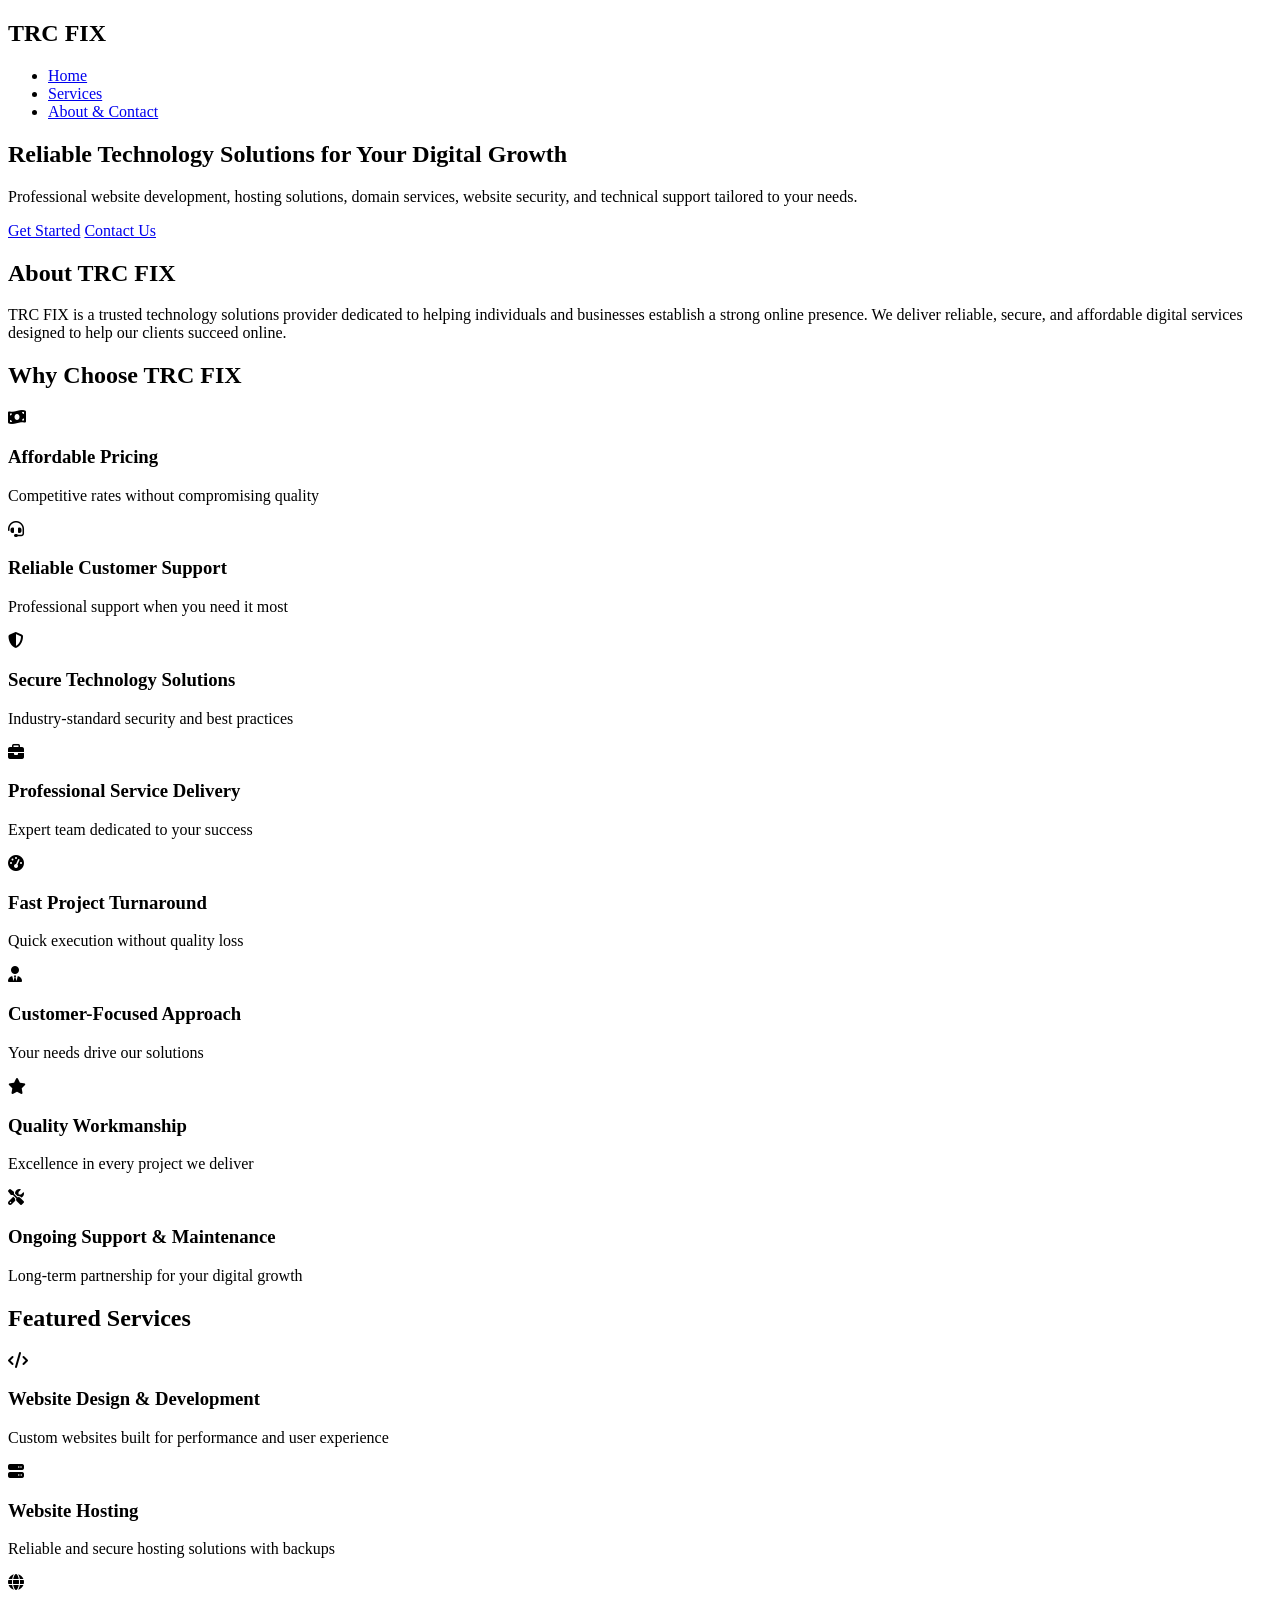
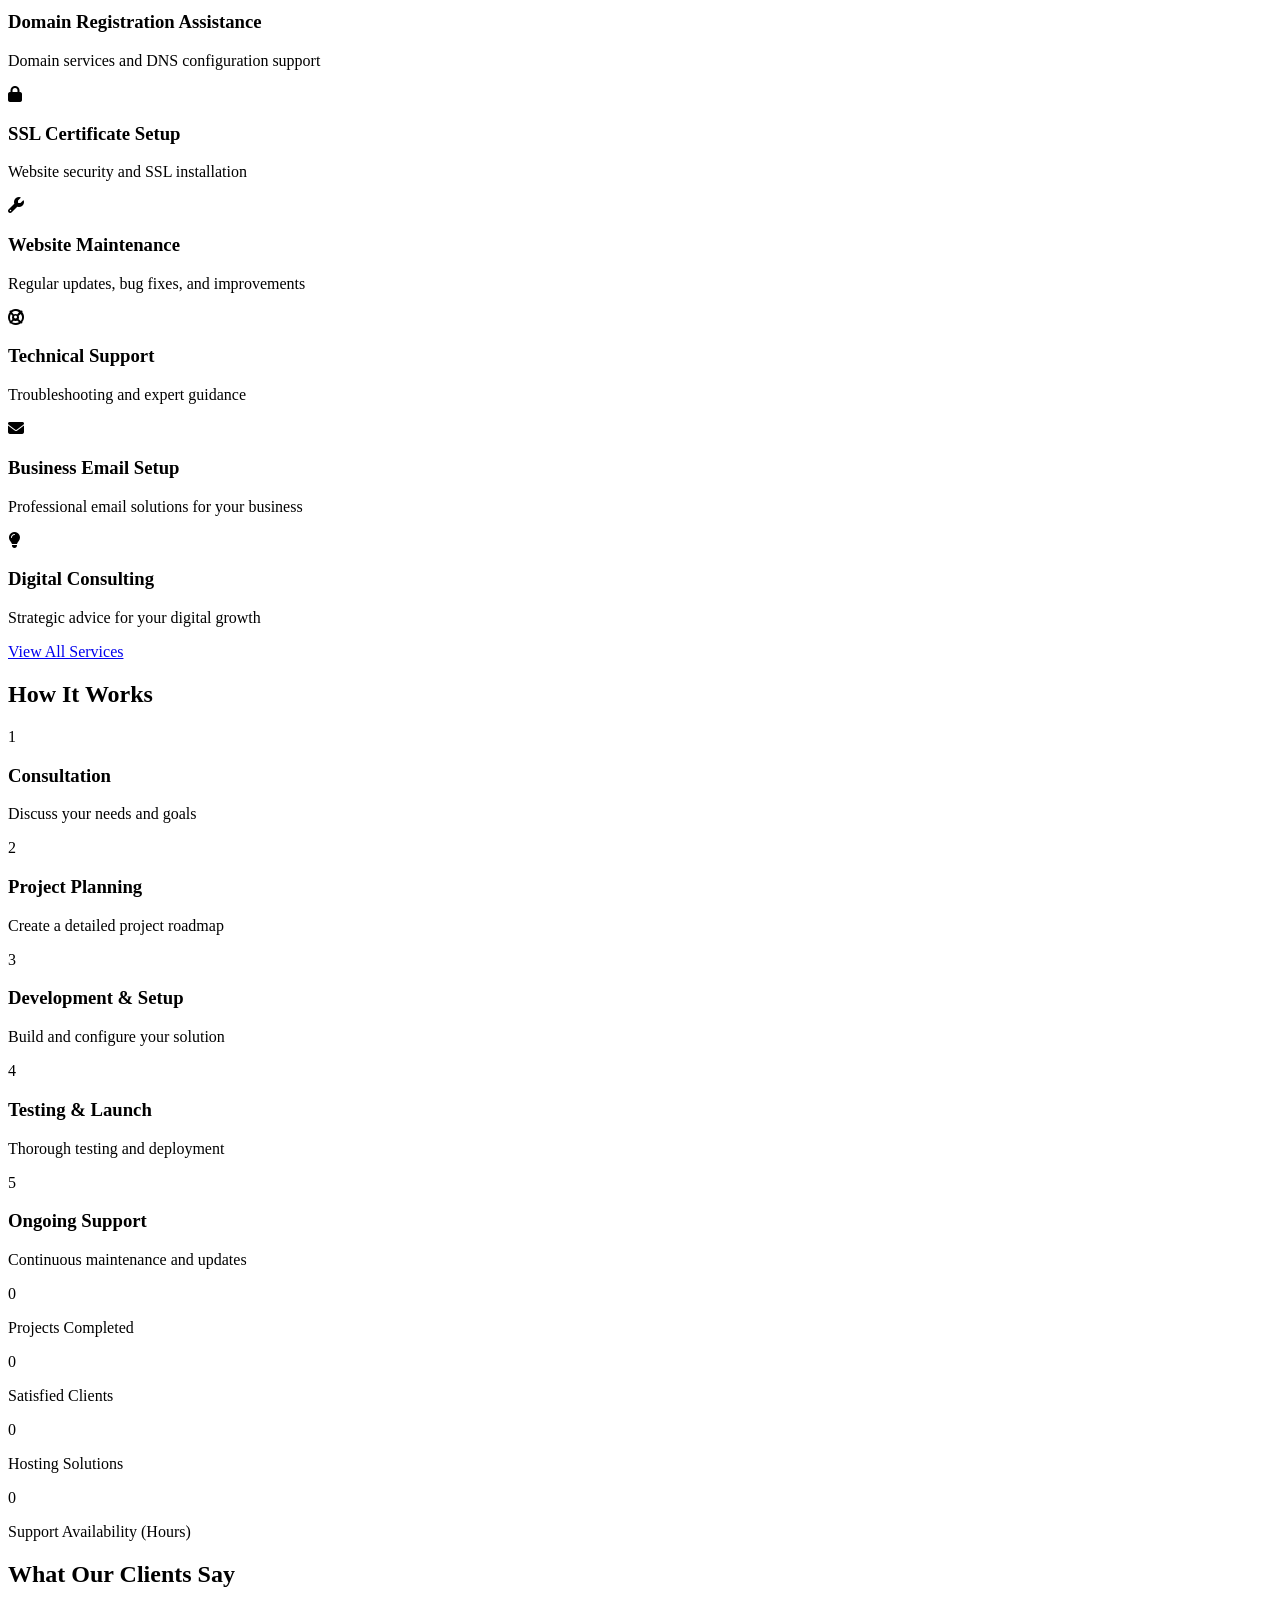
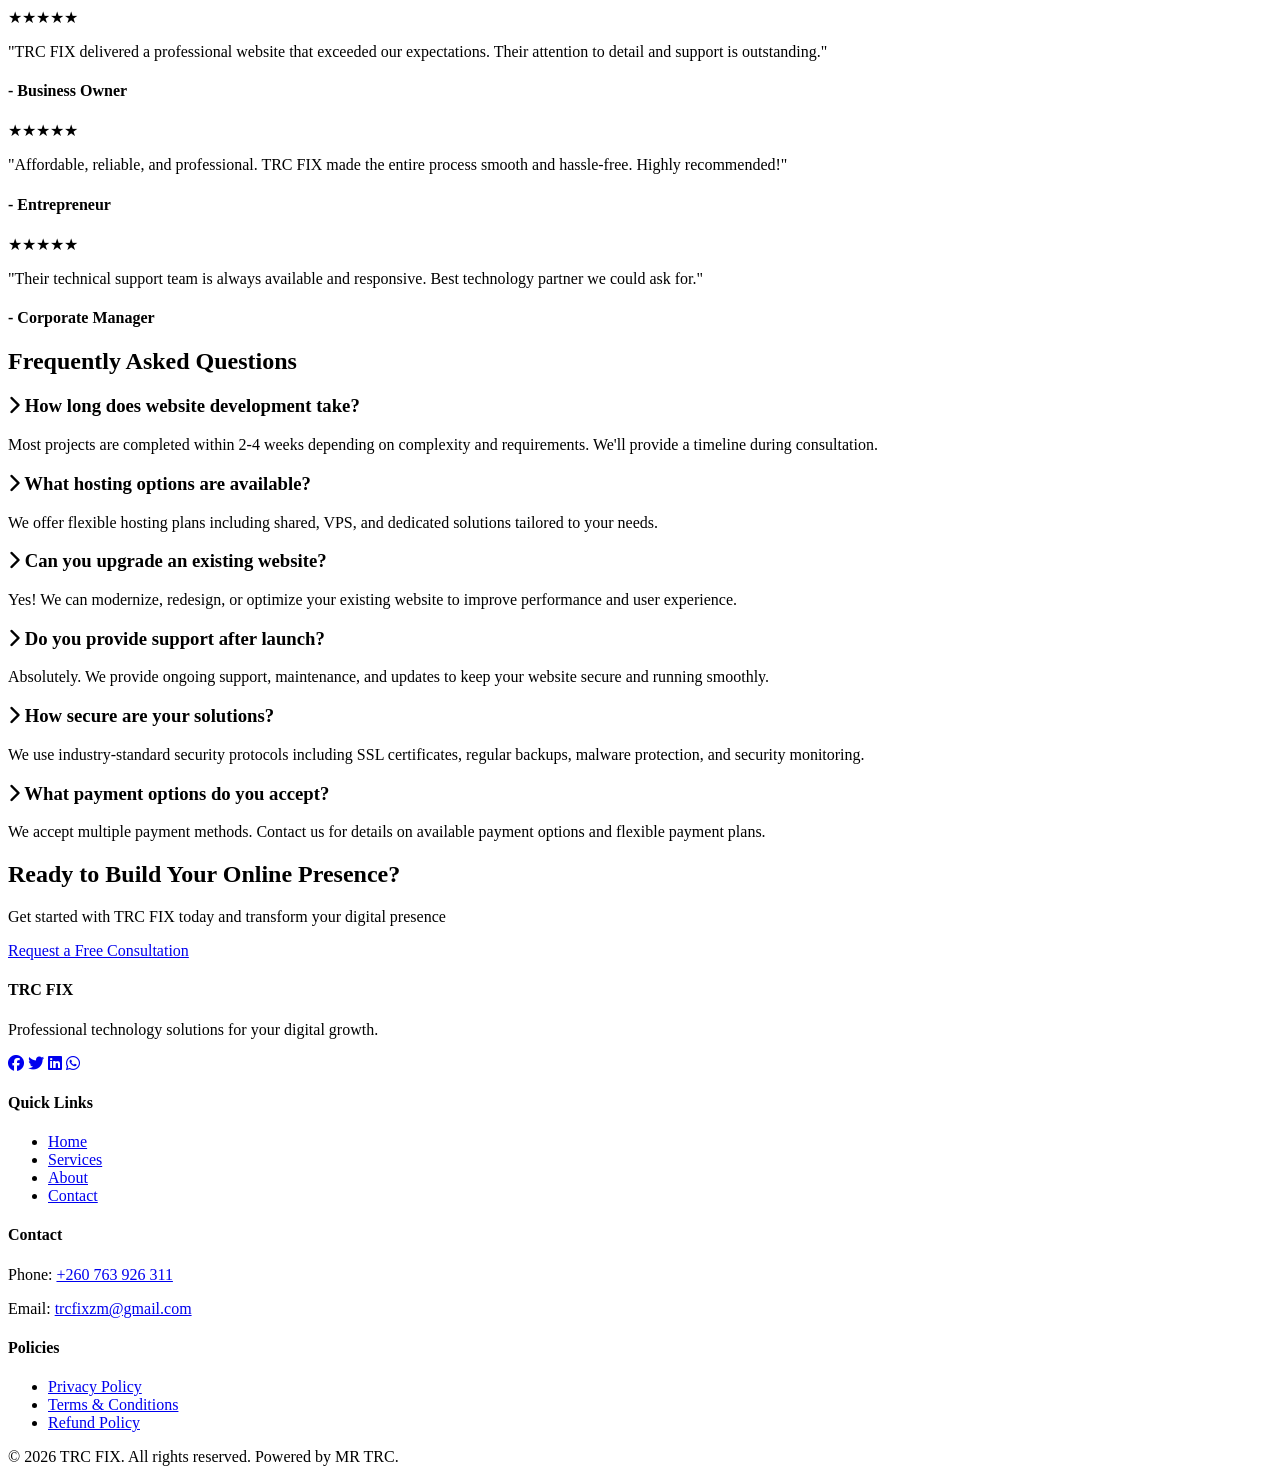
==== index.html @ 14029714 "Initial commit: Create home page with hero, services, testimonials, and CTA sections" ====
<!DOCTYPE html>
<html lang="en">
<head>
    <meta charset="UTF-8">
    <meta name="viewport" content="width=device-width, initial-scale=1.0">
    <meta name="description" content="TRC FIX - Professional technology solutions for your digital growth. Website design, hosting, domain services, and technical support.">
    <meta name="keywords" content="website design, hosting, domain services, technical support, Zambia">
    <meta name="author" content="TRC FIX">
    <title>TRC FIX - Professional Technology Solutions</title>
    <link rel="stylesheet" href="styles.css">
    <link rel="stylesheet" href="https://cdnjs.cloudflare.com/ajax/libs/font-awesome/6.4.0/css/all.min.css">
</head>
<body>
    <!-- Navigation -->
    <nav class="navbar">
        <div class="container">
            <div class="nav-brand">
                <h1>TRC FIX</h1>
            </div>
            <ul class="nav-menu">
                <li><a href="#home" class="nav-link active">Home</a></li>
                <li><a href="services.html" class="nav-link">Services</a></li>
                <li><a href="about.html" class="nav-link">About & Contact</a></li>
            </ul>
            <div class="hamburger">
                <span></span>
                <span></span>
                <span></span>
            </div>
        </div>
    </nav>

    <!-- Hero Section -->
    <section id="home" class="hero">
        <div class="hero-content">
            <h2 class="hero-headline">Reliable Technology Solutions for Your Digital Growth</h2>
            <p class="hero-subheadline">Professional website development, hosting solutions, domain services, website security, and technical support tailored to your needs.</p>
            <div class="hero-buttons">
                <a href="#services" class="btn btn-primary">Get Started</a>
                <a href="about.html#contact-form" class="btn btn-secondary">Contact Us</a>
            </div>
        </div>
        <div class="hero-animation">
            <div class="tech-background"></div>
        </div>
    </section>

    <!-- Introduction Section -->
    <section class="introduction">
        <div class="container">
            <h2>About TRC FIX</h2>
            <p>TRC FIX is a trusted technology solutions provider dedicated to helping individuals and businesses establish a strong online presence. We deliver reliable, secure, and affordable digital services designed to help our clients succeed online.</p>
        </div>
    </section>

    <!-- Why Choose TRC FIX -->
    <section class="why-choose">
        <div class="container">
            <h2>Why Choose TRC FIX</h2>
            <div class="features-grid">
                <div class="feature-card">
                    <i class="fas fa-money-bill-wave"></i>
                    <h3>Affordable Pricing</h3>
                    <p>Competitive rates without compromising quality</p>
                </div>
                <div class="feature-card">
                    <i class="fas fa-headset"></i>
                    <h3>Reliable Customer Support</h3>
                    <p>Professional support when you need it most</p>
                </div>
                <div class="feature-card">
                    <i class="fas fa-shield-alt"></i>
                    <h3>Secure Technology Solutions</h3>
                    <p>Industry-standard security and best practices</p>
                </div>
                <div class="feature-card">
                    <i class="fas fa-briefcase"></i>
                    <h3>Professional Service Delivery</h3>
                    <p>Expert team dedicated to your success</p>
                </div>
                <div class="feature-card">
                    <i class="fas fa-tachometer-alt"></i>
                    <h3>Fast Project Turnaround</h3>
                    <p>Quick execution without quality loss</p>
                </div>
                <div class="feature-card">
                    <i class="fas fa-user-tie"></i>
                    <h3>Customer-Focused Approach</h3>
                    <p>Your needs drive our solutions</p>
                </div>
                <div class="feature-card">
                    <i class="fas fa-star"></i>
                    <h3>Quality Workmanship</h3>
                    <p>Excellence in every project we deliver</p>
                </div>
                <div class="feature-card">
                    <i class="fas fa-tools"></i>
                    <h3>Ongoing Support & Maintenance</h3>
                    <p>Long-term partnership for your digital growth</p>
                </div>
            </div>
        </div>
    </section>

    <!-- Featured Services -->
    <section id="services" class="featured-services">
        <div class="container">
            <h2>Featured Services</h2>
            <div class="services-grid">
                <div class="service-card">
                    <i class="fas fa-code"></i>
                    <h3>Website Design & Development</h3>
                    <p>Custom websites built for performance and user experience</p>
                </div>
                <div class="service-card">
                    <i class="fas fa-server"></i>
                    <h3>Website Hosting</h3>
                    <p>Reliable and secure hosting solutions with backups</p>
                </div>
                <div class="service-card">
                    <i class="fas fa-globe"></i>
                    <h3>Domain Registration Assistance</h3>
                    <p>Domain services and DNS configuration support</p>
                </div>
                <div class="service-card">
                    <i class="fas fa-lock"></i>
                    <h3>SSL Certificate Setup</h3>
                    <p>Website security and SSL installation</p>
                </div>
                <div class="service-card">
                    <i class="fas fa-wrench"></i>
                    <h3>Website Maintenance</h3>
                    <p>Regular updates, bug fixes, and improvements</p>
                </div>
                <div class="service-card">
                    <i class="fas fa-life-ring"></i>
                    <h3>Technical Support</h3>
                    <p>Troubleshooting and expert guidance</p>
                </div>
                <div class="service-card">
                    <i class="fas fa-envelope"></i>
                    <h3>Business Email Setup</h3>
                    <p>Professional email solutions for your business</p>
                </div>
                <div class="service-card">
                    <i class="fas fa-lightbulb"></i>
                    <h3>Digital Consulting</h3>
                    <p>Strategic advice for your digital growth</p>
                </div>
            </div>
            <div class="section-cta">
                <a href="services.html" class="btn btn-primary">View All Services</a>
            </div>
        </div>
    </section>

    <!-- How It Works -->
    <section class="how-it-works">
        <div class="container">
            <h2>How It Works</h2>
            <div class="process-steps">
                <div class="step">
                    <div class="step-number">1</div>
                    <h3>Consultation</h3>
                    <p>Discuss your needs and goals</p>
                </div>
                <div class="step">
                    <div class="step-number">2</div>
                    <h3>Project Planning</h3>
                    <p>Create a detailed project roadmap</p>
                </div>
                <div class="step">
                    <div class="step-number">3</div>
                    <h3>Development & Setup</h3>
                    <p>Build and configure your solution</p>
                </div>
                <div class="step">
                    <div class="step-number">4</div>
                    <h3>Testing & Launch</h3>
                    <p>Thorough testing and deployment</p>
                </div>
                <div class="step">
                    <div class="step-number">5</div>
                    <h3>Ongoing Support</h3>
                    <p>Continuous maintenance and updates</p>
                </div>
            </div>
        </div>
    </section>

    <!-- Statistics Section -->
    <section class="statistics">
        <div class="container">
            <div class="stat-box">
                <div class="stat-number" data-target="50">0</div>
                <p>Projects Completed</p>
            </div>
            <div class="stat-box">
                <div class="stat-number" data-target="40">0</div>
                <p>Satisfied Clients</p>
            </div>
            <div class="stat-box">
                <div class="stat-number" data-target="100">0</div>
                <p>Hosting Solutions</p>
            </div>
            <div class="stat-box">
                <div class="stat-number" data-target="24">0</div>
                <p>Support Availability (Hours)</p>
            </div>
        </div>
    </section>

    <!-- Testimonials Section -->
    <section class="testimonials">
        <div class="container">
            <h2>What Our Clients Say</h2>
            <div class="testimonials-carousel">
                <div class="testimonial-card">
                    <div class="stars">★★★★★</div>
                    <p>"TRC FIX delivered a professional website that exceeded our expectations. Their attention to detail and support is outstanding."</p>
                    <h4>- Business Owner</h4>
                </div>
                <div class="testimonial-card">
                    <div class="stars">★★★★★</div>
                    <p>"Affordable, reliable, and professional. TRC FIX made the entire process smooth and hassle-free. Highly recommended!"</p>
                    <h4>- Entrepreneur</h4>
                </div>
                <div class="testimonial-card">
                    <div class="stars">★★★★★</div>
                    <p>"Their technical support team is always available and responsive. Best technology partner we could ask for."</p>
                    <h4>- Corporate Manager</h4>
                </div>
            </div>
        </div>
    </section>

    <!-- FAQ Section -->
    <section class="faq">
        <div class="container">
            <h2>Frequently Asked Questions</h2>
            <div class="faq-grid">
                <div class="faq-item">
                    <h3><i class="fas fa-chevron-right"></i> How long does website development take?</h3>
                    <p>Most projects are completed within 2-4 weeks depending on complexity and requirements. We'll provide a timeline during consultation.</p>
                </div>
                <div class="faq-item">
                    <h3><i class="fas fa-chevron-right"></i> What hosting options are available?</h3>
                    <p>We offer flexible hosting plans including shared, VPS, and dedicated solutions tailored to your needs.</p>
                </div>
                <div class="faq-item">
                    <h3><i class="fas fa-chevron-right"></i> Can you upgrade an existing website?</h3>
                    <p>Yes! We can modernize, redesign, or optimize your existing website to improve performance and user experience.</p>
                </div>
                <div class="faq-item">
                    <h3><i class="fas fa-chevron-right"></i> Do you provide support after launch?</h3>
                    <p>Absolutely. We provide ongoing support, maintenance, and updates to keep your website secure and running smoothly.</p>
                </div>
                <div class="faq-item">
                    <h3><i class="fas fa-chevron-right"></i> How secure are your solutions?</h3>
                    <p>We use industry-standard security protocols including SSL certificates, regular backups, malware protection, and security monitoring.</p>
                </div>
                <div class="faq-item">
                    <h3><i class="fas fa-chevron-right"></i> What payment options do you accept?</h3>
                    <p>We accept multiple payment methods. Contact us for details on available payment options and flexible payment plans.</p>
                </div>
            </div>
        </div>
    </section>

    <!-- Main CTA Section -->
    <section class="main-cta">
        <div class="container">
            <h2>Ready to Build Your Online Presence?</h2>
            <p>Get started with TRC FIX today and transform your digital presence</p>
            <a href="about.html#contact-form" class="btn btn-large">Request a Free Consultation</a>
        </div>
    </section>

    <!-- Footer -->
    <footer class="footer">
        <div class="container">
            <div class="footer-content">
                <div class="footer-section">
                    <h4>TRC FIX</h4>
                    <p>Professional technology solutions for your digital growth.</p>
                    <div class="social-links">
                        <a href="#" aria-label="Facebook"><i class="fab fa-facebook"></i></a>
                        <a href="#" aria-label="Twitter"><i class="fab fa-twitter"></i></a>
                        <a href="#" aria-label="LinkedIn"><i class="fab fa-linkedin"></i></a>
                        <a href="#" aria-label="WhatsApp"><i class="fab fa-whatsapp"></i></a>
                    </div>
                </div>
                <div class="footer-section">
                    <h4>Quick Links</h4>
                    <ul>
                        <li><a href="index.html">Home</a></li>
                        <li><a href="services.html">Services</a></li>
                        <li><a href="about.html">About</a></li>
                        <li><a href="about.html#contact-form">Contact</a></li>
                    </ul>
                </div>
                <div class="footer-section">
                    <h4>Contact</h4>
                    <p>Phone: <a href="tel:+260763926311">+260 763 926 311</a></p>
                    <p>Email: <a href="mailto:trcfixzm@gmail.com">trcfixzm@gmail.com</a></p>
                </div>
                <div class="footer-section">
                    <h4>Policies</h4>
                    <ul>
                        <li><a href="privacy.html">Privacy Policy</a></li>
                        <li><a href="terms.html">Terms & Conditions</a></li>
                        <li><a href="refund.html">Refund Policy</a></li>
                    </ul>
                </div>
            </div>
            <div class="footer-bottom">
                <p>&copy; 2026 TRC FIX. All rights reserved. Powered by MR TRC.</p>
            </div>
        </div>
    </footer>

    <script src="script.js"></script>
</body>
</html>
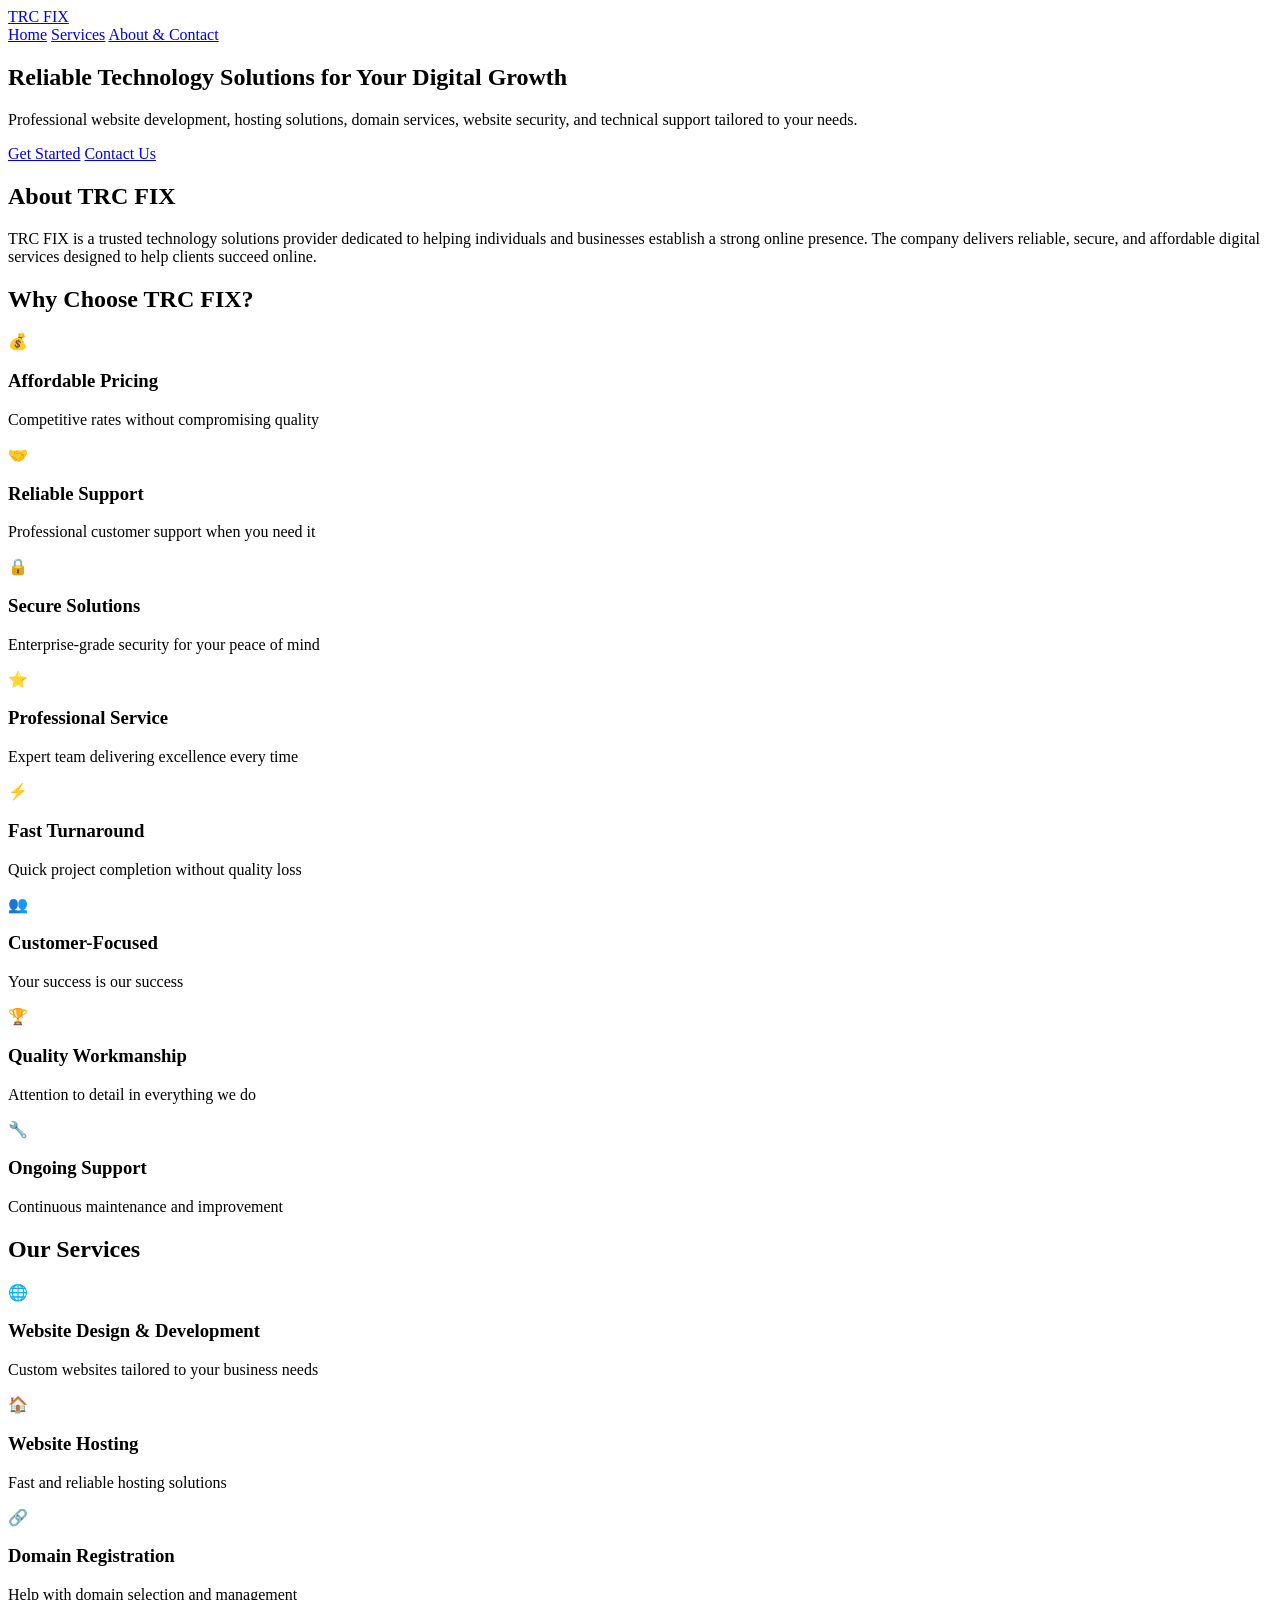
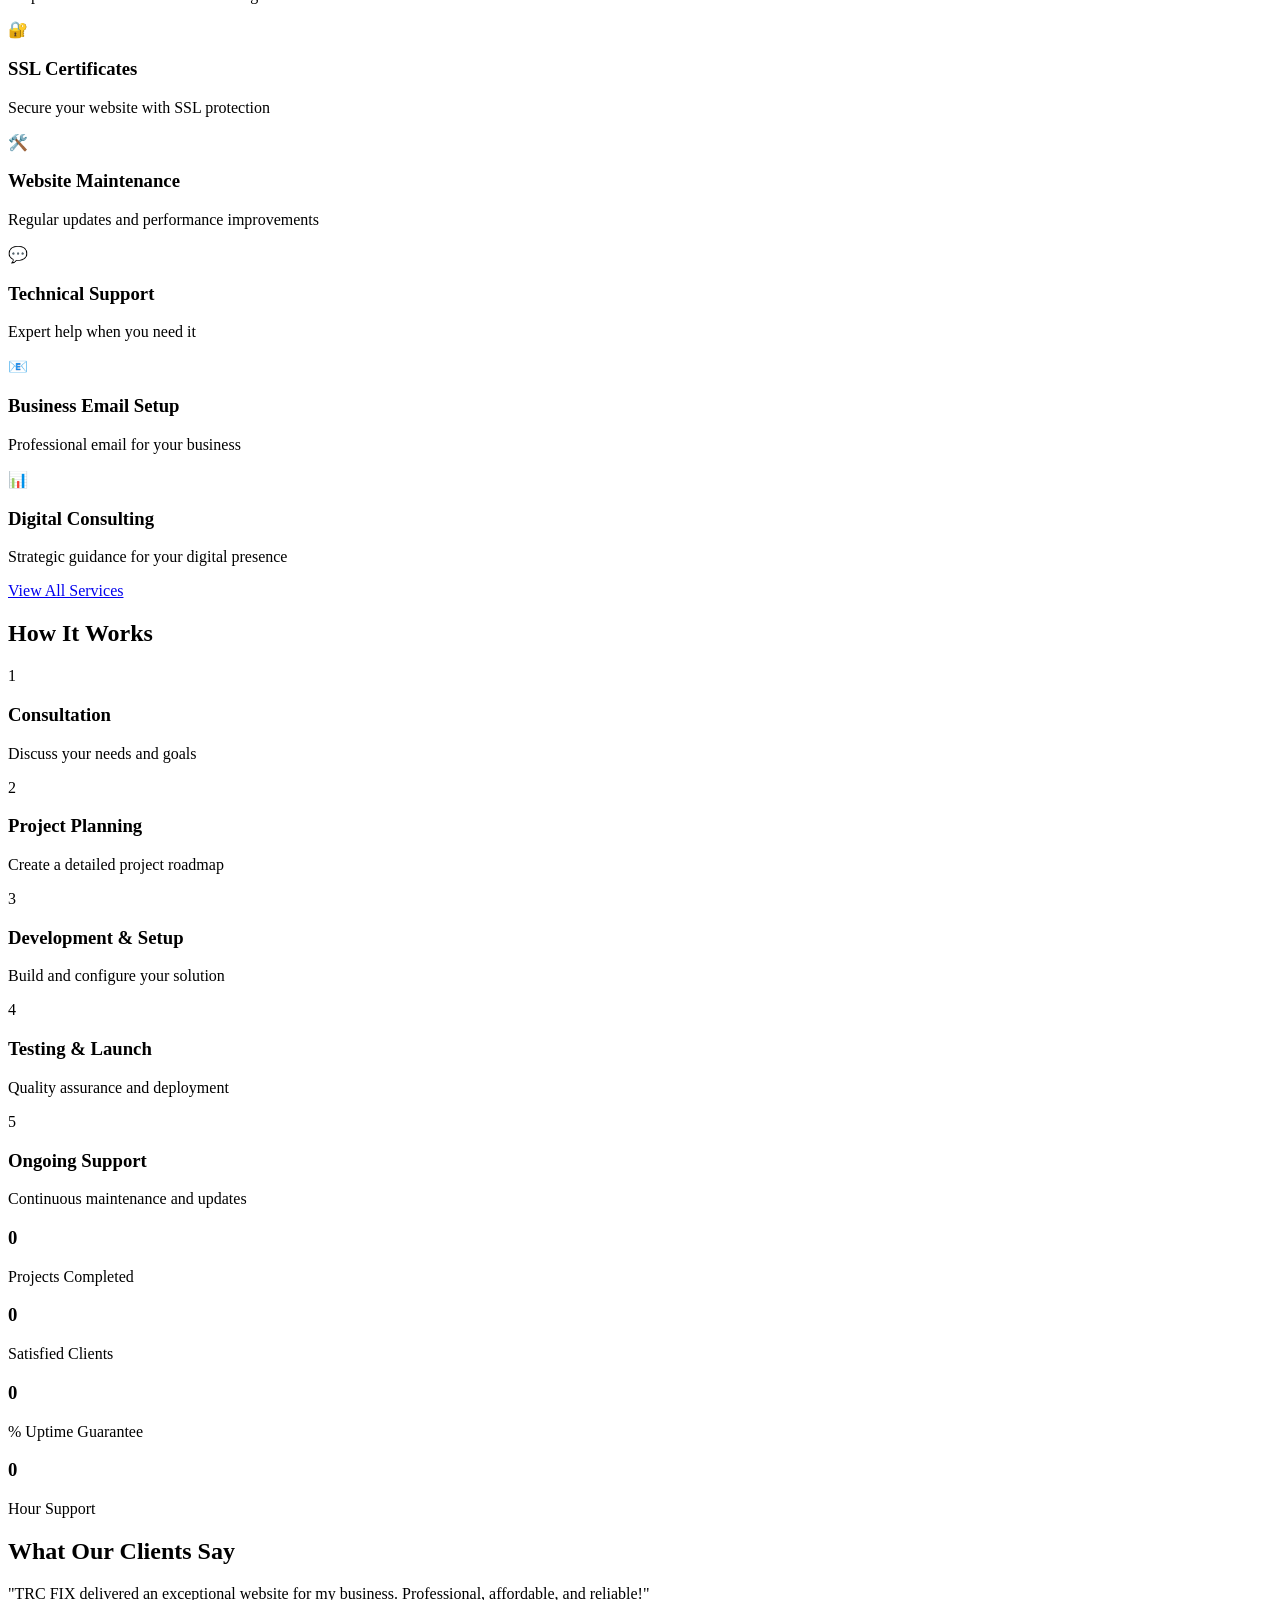
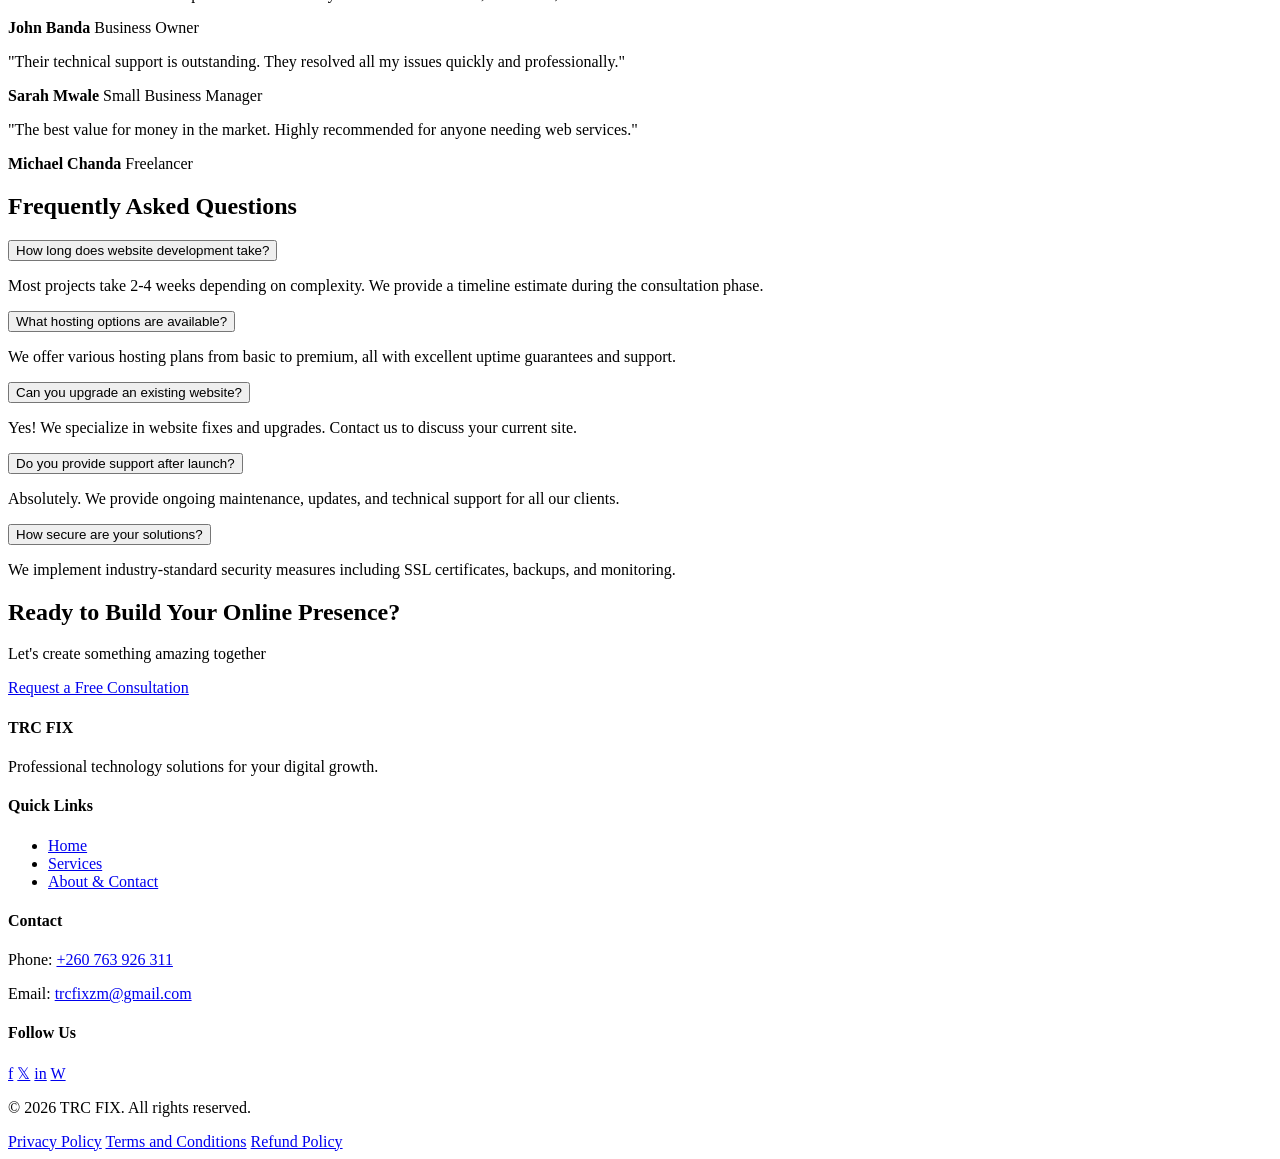
==== commit b74c393c: "Add complete TRC FIX website with HTML, CSS, and JavaScript" ====
--- a/index.html
+++ b/index.html
@@ -3,26 +3,25 @@
 <head>
     <meta charset="UTF-8">
     <meta name="viewport" content="width=device-width, initial-scale=1.0">
-    <meta name="description" content="TRC FIX - Professional technology solutions for your digital growth. Website design, hosting, domain services, and technical support.">
-    <meta name="keywords" content="website design, hosting, domain services, technical support, Zambia">
+    <meta name="description" content="TRC FIX - Professional Technology Solutions for Your Digital Growth. Website development, hosting, domain services, and technical support.">
+    <meta name="keywords" content="website design, hosting, domain registration, SSL certificates, technical support, Zambia">
     <meta name="author" content="TRC FIX">
-    <title>TRC FIX - Professional Technology Solutions</title>
+    <title>TRC FIX - Professional Technology Solutions | Website Development & Hosting</title>
     <link rel="stylesheet" href="styles.css">
-    <link rel="stylesheet" href="https://cdnjs.cloudflare.com/ajax/libs/font-awesome/6.4.0/css/all.min.css">
 </head>
 <body>
     <!-- Navigation -->
     <nav class="navbar">
         <div class="container">
-            <div class="nav-brand">
-                <h1>TRC FIX</h1>
-            </div>
-            <ul class="nav-menu">
-                <li><a href="#home" class="nav-link active">Home</a></li>
-                <li><a href="services.html" class="nav-link">Services</a></li>
-                <li><a href="about.html" class="nav-link">About & Contact</a></li>
-            </ul>
-            <div class="hamburger">
+            <div class="navbar-brand">
+                <a href="index.html" class="logo">TRC FIX</a>
+            </div>
+            <div class="navbar-menu" id="navbarMenu">
+                <a href="index.html" class="nav-link active">Home</a>
+                <a href="services.html" class="nav-link">Services</a>
+                <a href="about.html" class="nav-link">About & Contact</a>
+            </div>
+            <div class="hamburger" id="hamburger">
                 <span></span>
                 <span></span>
                 <span></span>
@@ -31,124 +30,121 @@
     </nav>
 
     <!-- Hero Section -->
-    <section id="home" class="hero">
+    <section class="hero">
         <div class="hero-content">
-            <h2 class="hero-headline">Reliable Technology Solutions for Your Digital Growth</h2>
-            <p class="hero-subheadline">Professional website development, hosting solutions, domain services, website security, and technical support tailored to your needs.</p>
+            <h1 class="hero-title">Reliable Technology Solutions for Your Digital Growth</h1>
+            <p class="hero-subtitle">Professional website development, hosting solutions, domain services, website security, and technical support tailored to your needs.</p>
             <div class="hero-buttons">
-                <a href="#services" class="btn btn-primary">Get Started</a>
-                <a href="about.html#contact-form" class="btn btn-secondary">Contact Us</a>
-            </div>
-        </div>
-        <div class="hero-animation">
-            <div class="tech-background"></div>
+                <a href="services.html" class="btn btn-primary">Get Started</a>
+                <a href="about.html" class="btn btn-secondary">Contact Us</a>
+            </div>
         </div>
     </section>
 
     <!-- Introduction Section -->
-    <section class="introduction">
+    <section class="intro">
         <div class="container">
             <h2>About TRC FIX</h2>
-            <p>TRC FIX is a trusted technology solutions provider dedicated to helping individuals and businesses establish a strong online presence. We deliver reliable, secure, and affordable digital services designed to help our clients succeed online.</p>
-        </div>
-    </section>
-
-    <!-- Why Choose TRC FIX -->
+            <p>TRC FIX is a trusted technology solutions provider dedicated to helping individuals and businesses establish a strong online presence. The company delivers reliable, secure, and affordable digital services designed to help clients succeed online.</p>
+        </div>
+    </section>
+
+    <!-- Why Choose Us -->
     <section class="why-choose">
         <div class="container">
-            <h2>Why Choose TRC FIX</h2>
+            <h2>Why Choose TRC FIX?</h2>
             <div class="features-grid">
                 <div class="feature-card">
-                    <i class="fas fa-money-bill-wave"></i>
+                    <div class="feature-icon">💰</div>
                     <h3>Affordable Pricing</h3>
                     <p>Competitive rates without compromising quality</p>
                 </div>
                 <div class="feature-card">
-                    <i class="fas fa-headset"></i>
-                    <h3>Reliable Customer Support</h3>
-                    <p>Professional support when you need it most</p>
-                </div>
-                <div class="feature-card">
-                    <i class="fas fa-shield-alt"></i>
-                    <h3>Secure Technology Solutions</h3>
-                    <p>Industry-standard security and best practices</p>
-                </div>
-                <div class="feature-card">
-                    <i class="fas fa-briefcase"></i>
-                    <h3>Professional Service Delivery</h3>
-                    <p>Expert team dedicated to your success</p>
-                </div>
-                <div class="feature-card">
-                    <i class="fas fa-tachometer-alt"></i>
-                    <h3>Fast Project Turnaround</h3>
-                    <p>Quick execution without quality loss</p>
-                </div>
-                <div class="feature-card">
-                    <i class="fas fa-user-tie"></i>
-                    <h3>Customer-Focused Approach</h3>
-                    <p>Your needs drive our solutions</p>
-                </div>
-                <div class="feature-card">
-                    <i class="fas fa-star"></i>
+                    <div class="feature-icon">🤝</div>
+                    <h3>Reliable Support</h3>
+                    <p>Professional customer support when you need it</p>
+                </div>
+                <div class="feature-card">
+                    <div class="feature-icon">🔒</div>
+                    <h3>Secure Solutions</h3>
+                    <p>Enterprise-grade security for your peace of mind</p>
+                </div>
+                <div class="feature-card">
+                    <div class="feature-icon">⭐</div>
+                    <h3>Professional Service</h3>
+                    <p>Expert team delivering excellence every time</p>
+                </div>
+                <div class="feature-card">
+                    <div class="feature-icon">⚡</div>
+                    <h3>Fast Turnaround</h3>
+                    <p>Quick project completion without quality loss</p>
+                </div>
+                <div class="feature-card">
+                    <div class="feature-icon">👥</div>
+                    <h3>Customer-Focused</h3>
+                    <p>Your success is our success</p>
+                </div>
+                <div class="feature-card">
+                    <div class="feature-icon">🏆</div>
                     <h3>Quality Workmanship</h3>
-                    <p>Excellence in every project we deliver</p>
-                </div>
-                <div class="feature-card">
-                    <i class="fas fa-tools"></i>
-                    <h3>Ongoing Support & Maintenance</h3>
-                    <p>Long-term partnership for your digital growth</p>
+                    <p>Attention to detail in everything we do</p>
+                </div>
+                <div class="feature-card">
+                    <div class="feature-icon">🔧</div>
+                    <h3>Ongoing Support</h3>
+                    <p>Continuous maintenance and improvement</p>
                 </div>
             </div>
         </div>
     </section>
 
     <!-- Featured Services -->
-    <section id="services" class="featured-services">
-        <div class="container">
-            <h2>Featured Services</h2>
+    <section class="featured-services">
+        <div class="container">
+            <h2>Our Services</h2>
             <div class="services-grid">
                 <div class="service-card">
-                    <i class="fas fa-code"></i>
+                    <div class="service-icon">🌐</div>
                     <h3>Website Design & Development</h3>
-                    <p>Custom websites built for performance and user experience</p>
-                </div>
-                <div class="service-card">
-                    <i class="fas fa-server"></i>
+                    <p>Custom websites tailored to your business needs</p>
+                </div>
+                <div class="service-card">
+                    <div class="service-icon">🏠</div>
                     <h3>Website Hosting</h3>
-                    <p>Reliable and secure hosting solutions with backups</p>
-                </div>
-                <div class="service-card">
-                    <i class="fas fa-globe"></i>
-                    <h3>Domain Registration Assistance</h3>
-                    <p>Domain services and DNS configuration support</p>
-                </div>
-                <div class="service-card">
-                    <i class="fas fa-lock"></i>
-                    <h3>SSL Certificate Setup</h3>
-                    <p>Website security and SSL installation</p>
-                </div>
-                <div class="service-card">
-                    <i class="fas fa-wrench"></i>
+                    <p>Fast and reliable hosting solutions</p>
+                </div>
+                <div class="service-card">
+                    <div class="service-icon">🔗</div>
+                    <h3>Domain Registration</h3>
+                    <p>Help with domain selection and management</p>
+                </div>
+                <div class="service-card">
+                    <div class="service-icon">🔐</div>
+                    <h3>SSL Certificates</h3>
+                    <p>Secure your website with SSL protection</p>
+                </div>
+                <div class="service-card">
+                    <div class="service-icon">🛠️</div>
                     <h3>Website Maintenance</h3>
-                    <p>Regular updates, bug fixes, and improvements</p>
-                </div>
-                <div class="service-card">
-                    <i class="fas fa-life-ring"></i>
+                    <p>Regular updates and performance improvements</p>
+                </div>
+                <div class="service-card">
+                    <div class="service-icon">💬</div>
                     <h3>Technical Support</h3>
-                    <p>Troubleshooting and expert guidance</p>
-                </div>
-                <div class="service-card">
-                    <i class="fas fa-envelope"></i>
+                    <p>Expert help when you need it</p>
+                </div>
+                <div class="service-card">
+                    <div class="service-icon">📧</div>
                     <h3>Business Email Setup</h3>
-                    <p>Professional email solutions for your business</p>
-                </div>
-                <div class="service-card">
-                    <i class="fas fa-lightbulb"></i>
+                    <p>Professional email for your business</p>
+                </div>
+                <div class="service-card">
+                    <div class="service-icon">📊</div>
                     <h3>Digital Consulting</h3>
-                    <p>Strategic advice for your digital growth</p>
-                </div>
-            </div>
-            <div class="section-cta">
+                    <p>Strategic guidance for your digital presence</p>
+                </div>
+            </div>
+            <div class="services-cta">
                 <a href="services.html" class="btn btn-primary">View All Services</a>
             </div>
         </div>
@@ -158,7 +154,7 @@
     <section class="how-it-works">
         <div class="container">
             <h2>How It Works</h2>
-            <div class="process-steps">
+            <div class="steps">
                 <div class="step">
                     <div class="step-number">1</div>
                     <h3>Consultation</h3>
@@ -177,7 +173,7 @@
                 <div class="step">
                     <div class="step-number">4</div>
                     <h3>Testing & Launch</h3>
-                    <p>Thorough testing and deployment</p>
+                    <p>Quality assurance and deployment</p>
                 </div>
                 <div class="step">
                     <div class="step-number">5</div>
@@ -191,21 +187,23 @@
     <!-- Statistics Section -->
     <section class="statistics">
         <div class="container">
-            <div class="stat-box">
-                <div class="stat-number" data-target="50">0</div>
-                <p>Projects Completed</p>
-            </div>
-            <div class="stat-box">
-                <div class="stat-number" data-target="40">0</div>
-                <p>Satisfied Clients</p>
-            </div>
-            <div class="stat-box">
-                <div class="stat-number" data-target="100">0</div>
-                <p>Hosting Solutions</p>
-            </div>
-            <div class="stat-box">
-                <div class="stat-number" data-target="24">0</div>
-                <p>Support Availability (Hours)</p>
+            <div class="stats-grid">
+                <div class="stat">
+                    <h3 class="stat-number" data-target="50">0</h3>
+                    <p>Projects Completed</p>
+                </div>
+                <div class="stat">
+                    <h3 class="stat-number" data-target="30">0</h3>
+                    <p>Satisfied Clients</p>
+                </div>
+                <div class="stat">
+                    <h3 class="stat-number" data-target="100">0</h3>
+                    <p>% Uptime Guarantee</p>
+                </div>
+                <div class="stat">
+                    <h3 class="stat-number" data-target="24">0</h3>
+                    <p>Hour Support</p>
+                </div>
             </div>
         </div>
     </section>
@@ -215,20 +213,32 @@
         <div class="container">
             <h2>What Our Clients Say</h2>
             <div class="testimonials-carousel">
-                <div class="testimonial-card">
-                    <div class="stars">★★★★★</div>
-                    <p>"TRC FIX delivered a professional website that exceeded our expectations. Their attention to detail and support is outstanding."</p>
-                    <h4>- Business Owner</h4>
-                </div>
-                <div class="testimonial-card">
-                    <div class="stars">★★★★★</div>
-                    <p>"Affordable, reliable, and professional. TRC FIX made the entire process smooth and hassle-free. Highly recommended!"</p>
-                    <h4>- Entrepreneur</h4>
-                </div>
-                <div class="testimonial-card">
-                    <div class="stars">★★★★★</div>
-                    <p>"Their technical support team is always available and responsive. Best technology partner we could ask for."</p>
-                    <h4>- Corporate Manager</h4>
+                <div class="testimonial">
+                    <div class="testimonial-content">
+                        <p>"TRC FIX delivered an exceptional website for my business. Professional, affordable, and reliable!"</p>
+                        <div class="testimonial-author">
+                            <strong>John Banda</strong>
+                            <span>Business Owner</span>
+                        </div>
+                    </div>
+                </div>
+                <div class="testimonial">
+                    <div class="testimonial-content">
+                        <p>"Their technical support is outstanding. They resolved all my issues quickly and professionally."</p>
+                        <div class="testimonial-author">
+                            <strong>Sarah Mwale</strong>
+                            <span>Small Business Manager</span>
+                        </div>
+                    </div>
+                </div>
+                <div class="testimonial">
+                    <div class="testimonial-content">
+                        <p>"The best value for money in the market. Highly recommended for anyone needing web services."</p>
+                        <div class="testimonial-author">
+                            <strong>Michael Chanda</strong>
+                            <span>Freelancer</span>
+                        </div>
+                    </div>
                 </div>
             </div>
         </div>
@@ -238,41 +248,47 @@
     <section class="faq">
         <div class="container">
             <h2>Frequently Asked Questions</h2>
-            <div class="faq-grid">
-                <div class="faq-item">
-                    <h3><i class="fas fa-chevron-right"></i> How long does website development take?</h3>
-                    <p>Most projects are completed within 2-4 weeks depending on complexity and requirements. We'll provide a timeline during consultation.</p>
-                </div>
-                <div class="faq-item">
-                    <h3><i class="fas fa-chevron-right"></i> What hosting options are available?</h3>
-                    <p>We offer flexible hosting plans including shared, VPS, and dedicated solutions tailored to your needs.</p>
-                </div>
-                <div class="faq-item">
-                    <h3><i class="fas fa-chevron-right"></i> Can you upgrade an existing website?</h3>
-                    <p>Yes! We can modernize, redesign, or optimize your existing website to improve performance and user experience.</p>
-                </div>
-                <div class="faq-item">
-                    <h3><i class="fas fa-chevron-right"></i> Do you provide support after launch?</h3>
-                    <p>Absolutely. We provide ongoing support, maintenance, and updates to keep your website secure and running smoothly.</p>
-                </div>
-                <div class="faq-item">
-                    <h3><i class="fas fa-chevron-right"></i> How secure are your solutions?</h3>
-                    <p>We use industry-standard security protocols including SSL certificates, regular backups, malware protection, and security monitoring.</p>
-                </div>
-                <div class="faq-item">
-                    <h3><i class="fas fa-chevron-right"></i> What payment options do you accept?</h3>
-                    <p>We accept multiple payment methods. Contact us for details on available payment options and flexible payment plans.</p>
-                </div>
-            </div>
-        </div>
-    </section>
-
-    <!-- Main CTA Section -->
-    <section class="main-cta">
+            <div class="faq-content">
+                <div class="faq-item">
+                    <button class="faq-question">How long does website development take?</button>
+                    <div class="faq-answer">
+                        <p>Most projects take 2-4 weeks depending on complexity. We provide a timeline estimate during the consultation phase.</p>
+                    </div>
+                </div>
+                <div class="faq-item">
+                    <button class="faq-question">What hosting options are available?</button>
+                    <div class="faq-answer">
+                        <p>We offer various hosting plans from basic to premium, all with excellent uptime guarantees and support.</p>
+                    </div>
+                </div>
+                <div class="faq-item">
+                    <button class="faq-question">Can you upgrade an existing website?</button>
+                    <div class="faq-answer">
+                        <p>Yes! We specialize in website fixes and upgrades. Contact us to discuss your current site.</p>
+                    </div>
+                </div>
+                <div class="faq-item">
+                    <button class="faq-question">Do you provide support after launch?</button>
+                    <div class="faq-answer">
+                        <p>Absolutely. We provide ongoing maintenance, updates, and technical support for all our clients.</p>
+                    </div>
+                </div>
+                <div class="faq-item">
+                    <button class="faq-question">How secure are your solutions?</button>
+                    <div class="faq-answer">
+                        <p>We implement industry-standard security measures including SSL certificates, backups, and monitoring.</p>
+                    </div>
+                </div>
+            </div>
+        </div>
+    </section>
+
+    <!-- CTA Section -->
+    <section class="cta-section">
         <div class="container">
             <h2>Ready to Build Your Online Presence?</h2>
-            <p>Get started with TRC FIX today and transform your digital presence</p>
-            <a href="about.html#contact-form" class="btn btn-large">Request a Free Consultation</a>
+            <p>Let's create something amazing together</p>
+            <a href="about.html" class="btn btn-primary btn-large">Request a Free Consultation</a>
         </div>
     </section>
 
@@ -283,20 +299,13 @@
                 <div class="footer-section">
                     <h4>TRC FIX</h4>
                     <p>Professional technology solutions for your digital growth.</p>
-                    <div class="social-links">
-                        <a href="#" aria-label="Facebook"><i class="fab fa-facebook"></i></a>
-                        <a href="#" aria-label="Twitter"><i class="fab fa-twitter"></i></a>
-                        <a href="#" aria-label="LinkedIn"><i class="fab fa-linkedin"></i></a>
-                        <a href="#" aria-label="WhatsApp"><i class="fab fa-whatsapp"></i></a>
-                    </div>
                 </div>
                 <div class="footer-section">
                     <h4>Quick Links</h4>
                     <ul>
                         <li><a href="index.html">Home</a></li>
                         <li><a href="services.html">Services</a></li>
-                        <li><a href="about.html">About</a></li>
-                        <li><a href="about.html#contact-form">Contact</a></li>
+                        <li><a href="about.html">About & Contact</a></li>
                     </ul>
                 </div>
                 <div class="footer-section">
@@ -305,16 +314,22 @@
                     <p>Email: <a href="mailto:trcfixzm@gmail.com">trcfixzm@gmail.com</a></p>
                 </div>
                 <div class="footer-section">
-                    <h4>Policies</h4>
-                    <ul>
-                        <li><a href="privacy.html">Privacy Policy</a></li>
-                        <li><a href="terms.html">Terms & Conditions</a></li>
-                        <li><a href="refund.html">Refund Policy</a></li>
-                    </ul>
+                    <h4>Follow Us</h4>
+                    <div class="social-links">
+                        <a href="#" aria-label="Facebook">f</a>
+                        <a href="#" aria-label="Twitter">𝕏</a>
+                        <a href="#" aria-label="LinkedIn">in</a>
+                        <a href="#" aria-label="WhatsApp">W</a>
+                    </div>
                 </div>
             </div>
             <div class="footer-bottom">
-                <p>&copy; 2026 TRC FIX. All rights reserved. Powered by MR TRC.</p>
+                <p>&copy; 2026 TRC FIX. All rights reserved.</p>
+                <div class="footer-links">
+                    <a href="#">Privacy Policy</a>
+                    <a href="#">Terms and Conditions</a>
+                    <a href="#">Refund Policy</a>
+                </div>
             </div>
         </div>
     </footer>
